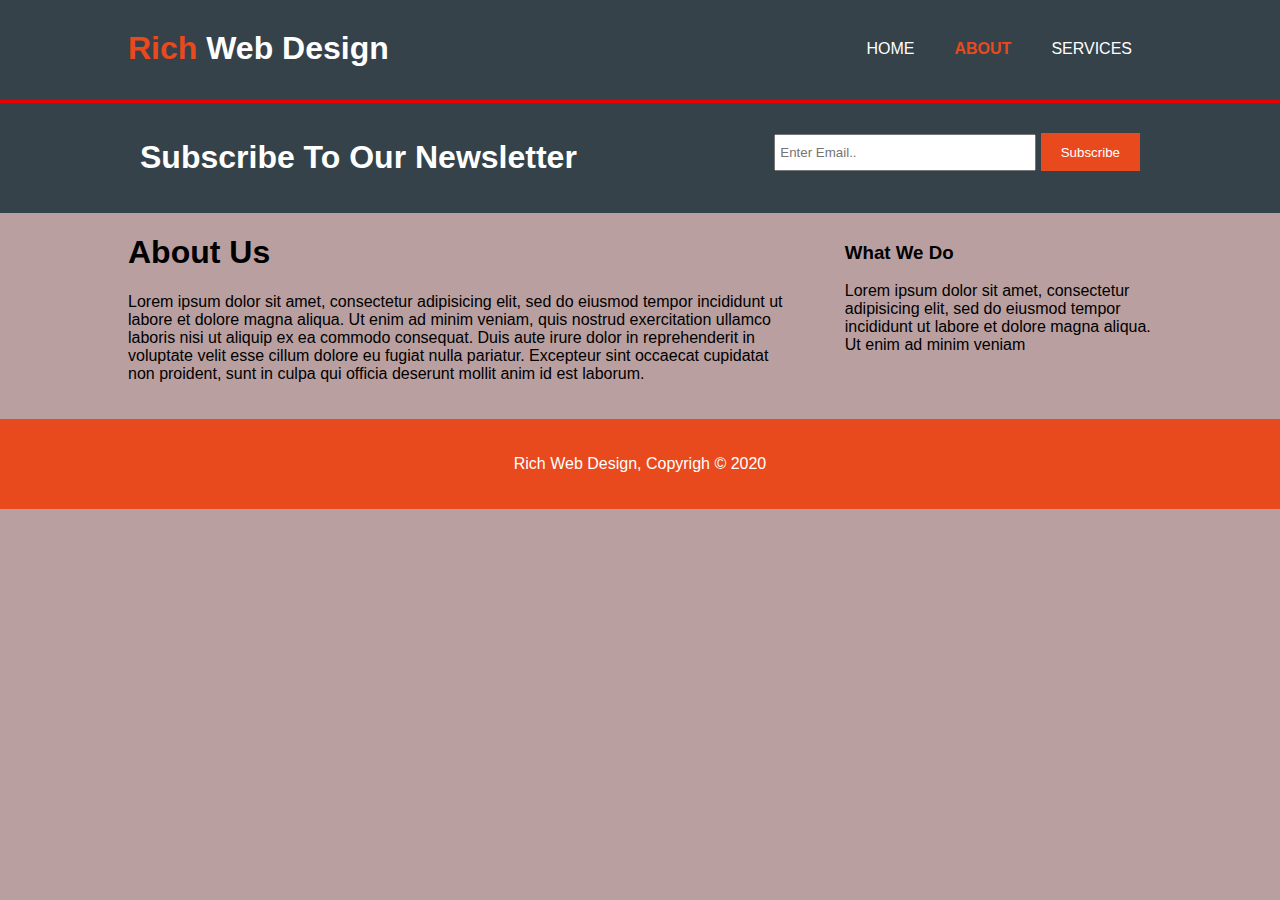
==== about.html @ 5b52acaf "helloo" ====
<!DOCTYPE html>
<html>
<head>
	<meta charset="utf-8">
	<meta name="viewport" content="width=device-width">
	<title>Rich Web Design|About</title>

	<link rel="stylesheet" type="text/css" href="style.css">
</head>
<body>
	<header>
		
		<div class="container">
			 <div id="branding">
			 	<h1><span class="highlight">Rich</span> Web Design</h1>
			 </div>
			 <nav>
			 	<ul>
			 		<li><a href="index.html">Home</a></li>
			 		<li class="current"><a href="about.html">About</a></li>
			 		<li><a href="services.html">Services</a></li>
			 	</ul>
			 </nav>
		</div>
	</header>
	

	<section id="newsletter">
		 <div class="container">
		 	<h1>Subscribe To Our Newsletter</h1>
		 	<form>
		 		<input type="email" placeholder="Enter Email..">
		 		<button type="submit" class="button_1">Subscribe</button>
		 	</form>
		 </div>
	</section>
	<section id="main">
		<div class="container">
			<article id="main-col">
				<h1 class="page-title">About Us</h1>
				<p>Lorem ipsum dolor sit amet, consectetur adipisicing elit, sed do eiusmod
				tempor incididunt ut labore et dolore magna aliqua. Ut enim ad minim veniam,
				quis nostrud exercitation ullamco laboris nisi ut aliquip ex ea commodo
				consequat. Duis aute irure dolor in reprehenderit in voluptate velit esse
				cillum dolore eu fugiat nulla pariatur. Excepteur sint occaecat cupidatat non
				proident, sunt in culpa qui officia deserunt mollit anim id est laborum.</p>
				</article>
			
			<aside id="sidebar">
				<h3>What We Do</h3>
				<p>Lorem ipsum dolor sit amet, consectetur adipisicing elit, sed do eiusmod
					tempor incididunt ut labore et dolore magna aliqua. Ut enim ad minim veniam</p>
			</aside>	
		</div>
	</section>
	<footer>
		<p>Rich Web Design, Copyrigh &copy; 2020</p>
	</footer>
</body>
</html>
---- style.css ----
body{
	font-family: Arial,Helvetical;
	padding: 0;
	margin: 0;
	background-color: #B99F9F;
}

.container{
	width: 80%;
	margin: auto;
	overflow: hidden;
}
ul{
	padding:0;
	margin:0;
}

	.button_1{
		height: 38px;
		background: #e8491d;
		border: 0;
		padding-left: 20px;
		padding-right: 20px;
		color: #ffffff;

}
header{
	background-color: #35424a;
	color: #ffffff;
	padding-top:30px;
	min-height: 70px;
	border-bottom:#E90000 3px solid;
}
header a{
	color: #ffffff;
	text-decoration: none;
	text-transform: uppercase;
	font-size: 16px;

}

header li{
	float: left;
	display: inline;
	padding: 0 20px 0 20px;
}
header #branding{
float: left;
}
header #branding h1{
	margin: 0;
}
header nav{
	float: right;
	margin-top: 10px;
}

header .highlight, header .current a{
	color: #e8491d;
	font-weight: bold;
}

header a: hover{
	color: #cccccc;
	font-weight: bold;
}

#showcase{
	min-height: 400px;
	background: url(./img/img4.jpg) 0 -200px;
	background-repeat: no-repeat;
	text-align: center;
}
#showcase p{
		color: #FF0000;
		font-size: 20px;
	}
	#showcase h1{
		margin-top: 100px;
		font-size: 55px;
		margin-bottom: 10px
	}
	#newsletter{
		padding: 15px;
		color: #ffffff;
		background: #35424a; 
	}
	
	#newsletter h1{
		float: left;
	}

	#newsletter form{
		float: right;
		margin-top: 15px;
	}

	#newsletter input[type="email"]{
		padding: 4px;
		height: 25px;
		width: 250px;
	}

	#boxes{
		margin-top: 20px;

	}

	 #boxes .box{
	 	float: left;
	 	width: 30%;
		padding: 10px;
		text-align: center;
	 }

	 #boxes .box img{
	 	width: 150px;
	 }

	  
	 #sidebar{
	 	float: right;
	 	width: 30%;
	 	margin-top: 10px;
	 }

	 	#sidebar h1{
	 text-align: center;
	 }

	 article#main-col{
	 	float: left;
	 	width: 65%;
	 }

	 footer{
	 	padding: 20px;
	 	margin-top: 20px;
	 	color: #ffffff;
	 	background-color: #e8491d;
	 	text-align: center;
	}
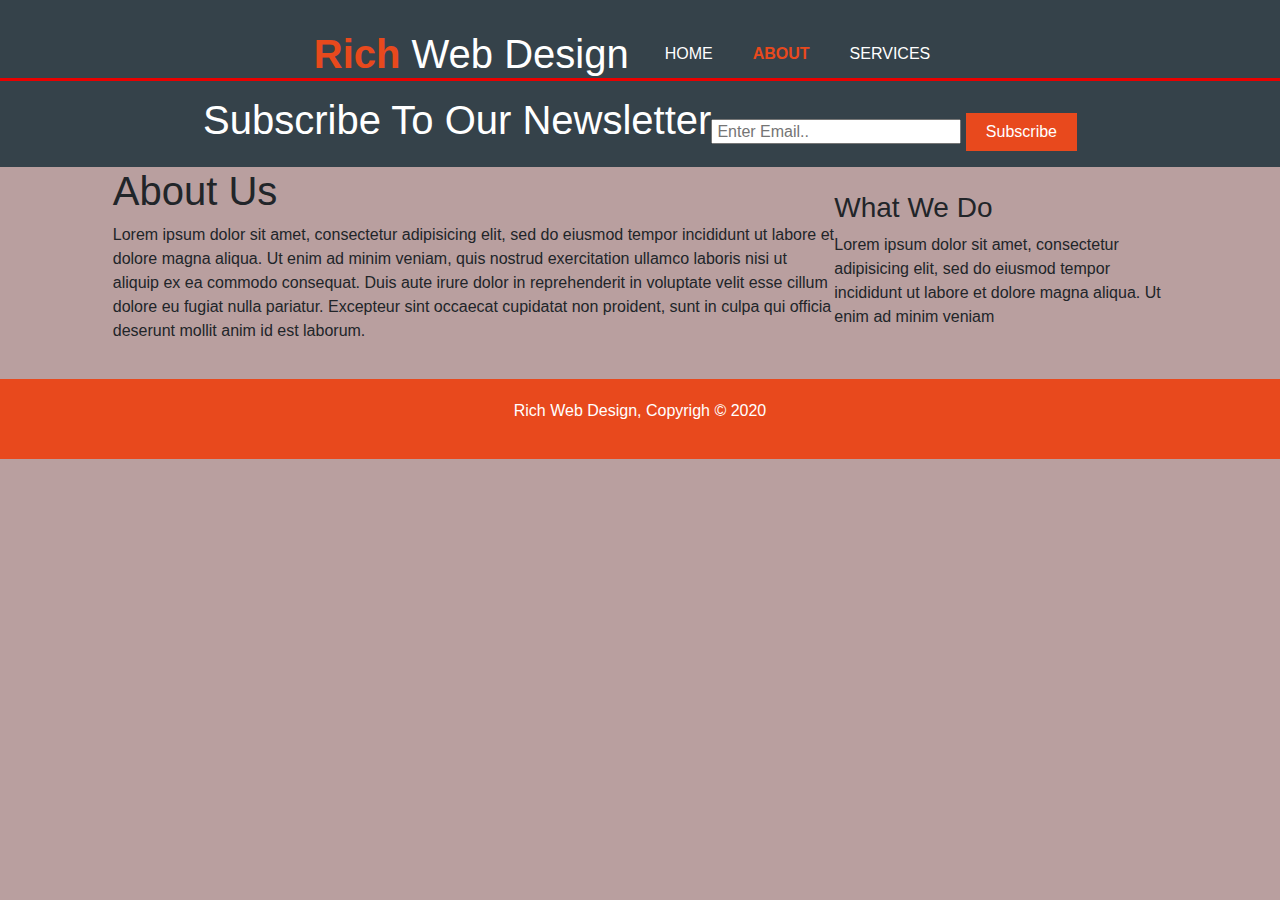
==== commit d1ee2b04: "me" ====
--- a/about.html
+++ b/about.html
@@ -2,9 +2,9 @@
 <html>
 <head>
 	<meta charset="utf-8">
-	<meta name="viewport" content="width=device-width">
+	<meta name="viewport" content="width=device-width, initial-scale=1">
 	<title>Rich Web Design|About</title>
-
+	<link rel="stylesheet" href="https://stackpath.bootstrapcdn.com/bootstrap/4.4.1/css/bootstrap.min.css" integrity="sha384-Vkoo8x4CGsO3+Hhxv8T/Q5PaXtkKtu6ug5TOeNV6gBiFeWPGFN9MuhOf23Q9Ifjh" crossorigin="anonymous">
 	<link rel="stylesheet" type="text/css" href="style.css">
 </head>
 <body>
@@ -14,12 +14,17 @@
 			 <div id="branding">
 			 	<h1><span class="highlight">Rich</span> Web Design</h1>
 			 </div>
-			 <nav>
-			 	<ul>
-			 		<li><a href="index.html">Home</a></li>
-			 		<li class="current"><a href="about.html">About</a></li>
-			 		<li><a href="services.html">Services</a></li>
-			 	</ul>
+			 <nav class="navbar navbar-expand-lg navbar-light">
+					 	<button class="navbar-toggler" type="button" data-toggle="collapse" data-target="#navbarNavAltMarkup" aria-controls="navbarNavAltMarkup" aria-expanded="false" aria-label="Toggle navigation">
+		   				 <span class="navbar-toggler-icon"></span>
+		 				 </button>
+		 		 <div class="collapse navbar-collapse" id="navbarNavAltMarkup">
+					 <ul>
+					 	<li><a href="index.html">Home</a></li>
+					 	<li class="current"><a href="about.html">About</a></li>
+					 	<li><a href="services.html">Services</a></li>
+					 </ul>
+				</div>
 			 </nav>
 		</div>
 	</header>
@@ -56,5 +61,8 @@
 	<footer>
 		<p>Rich Web Design, Copyrigh &copy; 2020</p>
 	</footer>
+	<script src="https://code.jquery.com/jquery-3.4.1.slim.min.js" integrity="sha384-J6qa4849blE2+poT4WnyKhv5vZF5SrPo0iEjwBvKU7imGFAV0wwj1yYfoRSJoZ+n" crossorigin="anonymous"></script>
+<script src="https://cdn.jsdelivr.net/npm/popper.js@1.16.0/dist/umd/popper.min.js" integrity="sha384-Q6E9RHvbIyZFJoft+2mJbHaEWldlvI9IOYy5n3zV9zzTtmI3UksdQRVvoxMfooAo" crossorigin="anonymous"></script>
+<script src="https://stackpath.bootstrapcdn.com/bootstrap/4.4.1/js/bootstrap.min.js" integrity="sha384-wfSDF2E50Y2D1uUdj0O3uMBJnjuUD4Ih7YwaYd1iqfktj0Uod8GCExl3Og8ifwB6" crossorigin="anonymous"></script>
 </body>
 </html>--- a/style.css
+++ b/style.css
@@ -6,13 +6,16 @@
 }
 
 .container{
-	width: 80%;
+	display: flex;
 	margin: auto;
 	overflow: hidden;
+	align-items: center;
+    justify-content: center;
 }
 ul{
 	padding:0;
 	margin:0;
+
 }
 
 	.button_1{
@@ -39,21 +42,25 @@
 
 }
 
-header li{
+
+
+.navbar{
+	float: left;
+}
+
+.navbar li{
 	float: left;
 	display: inline;
 	padding: 0 20px 0 20px;
 }
-header #branding{
+ #branding{
 float: left;
 }
-header #branding h1{
+ #branding h1{
 	margin: 0;
+	float: left;
 }
-header nav{
-	float: right;
-	margin-top: 10px;
-}
+
 
 header .highlight, header .current a{
 	color: #e8491d;
@@ -67,9 +74,12 @@
 
 #showcase{
 	min-height: 400px;
-	background: url(./img/img4.jpg) 0 -200px;
-	background-repeat: no-repeat;
+	background: url(./img/img4.jpg) no-repeat center center fixed;
 	text-align: center;
+	-webkit-background-size: cover;
+  -moz-background-size: cover;
+  -o-background-size: cover;
+  background-size: cover;
 }
 #showcase p{
 		color: #FF0000;
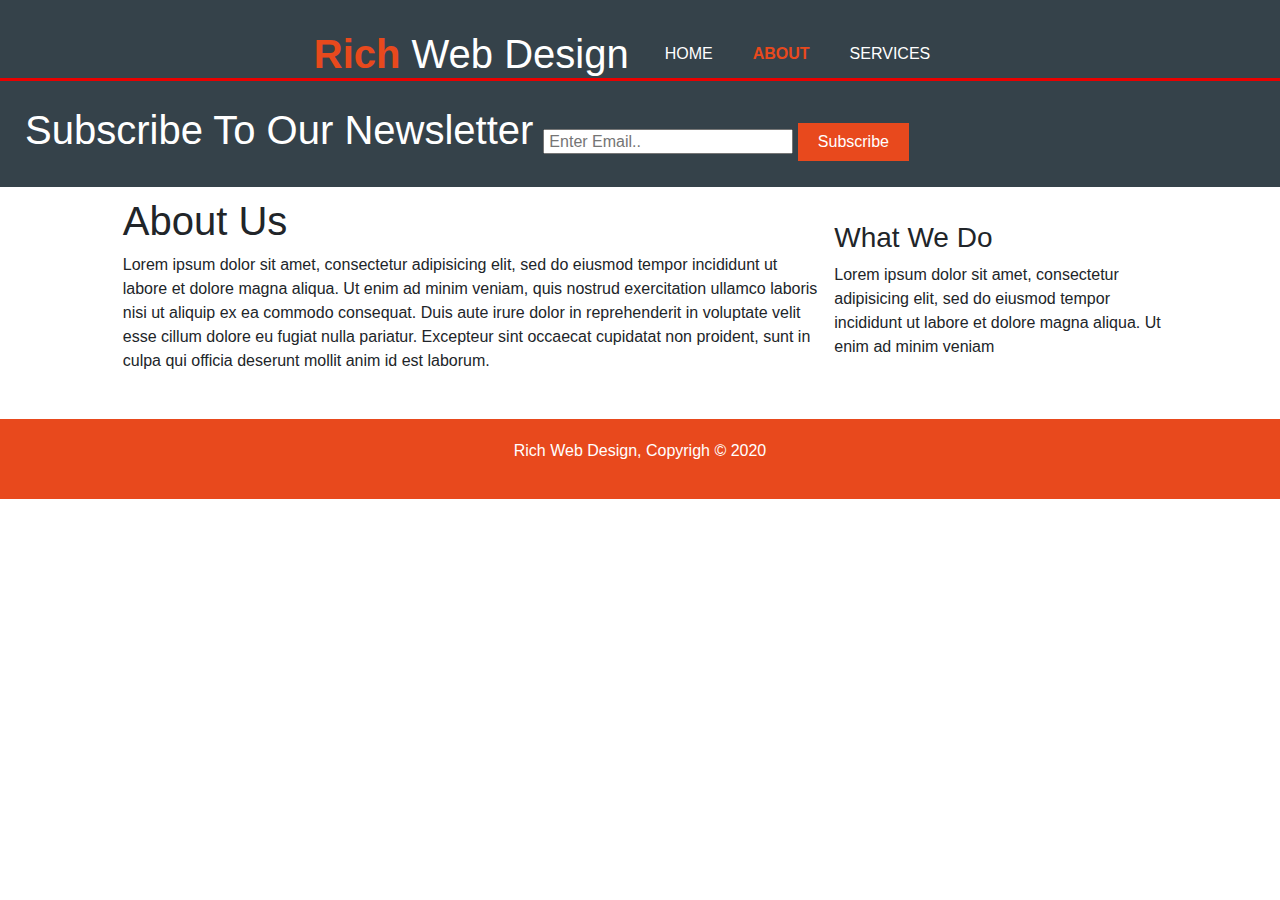
==== commit c2273399: "me" ====
--- a/about.html
+++ b/about.html
@@ -31,7 +31,7 @@
 	
 
 	<section id="newsletter">
-		 <div class="container">
+		 <div class="news">
 		 	<h1>Subscribe To Our Newsletter</h1>
 		 	<form>
 		 		<input type="email" placeholder="Enter Email..">
--- a/style.css
+++ b/style.css
@@ -1,12 +1,13 @@
+
 body{
 	font-family: Arial,Helvetical;
 	padding: 0;
 	margin: 0;
-	background-color: #B99F9F;
-}
+	}
 
 .container{
-	display: flex;
+	display: flex; 
+	
 	margin: auto;
 	overflow: hidden;
 	align-items: center;
@@ -17,6 +18,7 @@
 	margin:0;
 
 }
+
 
 	.button_1{
 		height: 38px;
@@ -74,7 +76,7 @@
 
 #showcase{
 	min-height: 400px;
-	background: url(./img/img4.jpg) no-repeat center center fixed;
+	background: url(./img/img4.jpg) no-repeat center;
 	text-align: center;
 	-webkit-background-size: cover;
   -moz-background-size: cover;
@@ -82,22 +84,45 @@
   background-size: cover;
 }
 #showcase p{
-		color: #FF0000;
+		color: #f505d7;
 		font-size: 20px;
 	}
 	#showcase h1{
 		margin-top: 100px;
 		font-size: 55px;
-		margin-bottom: 10px
+		margin-bottom: 10px;
+		color: #f90813fa;
+
 	}
+	
+	@media only screen and (max-width: 600px) {
+    .main-nav {
+        font-size: 0.5em;
+        padding: 0;
+    }
+}
+
 	#newsletter{
+		align-items: center;
+		display: flex ;
+		flex-wrap: wrap;
+		text-align: center;
 		padding: 15px;
 		color: #ffffff;
 		background: #35424a; 
 	}
+	.news{
+		align-items: center;
+		display: flex ;
+		flex-wrap: wrap;
+		align-items: center;
+    justify-content: center;
+	}
 	
 	#newsletter h1{
 		float: left;
+		padding: 10px;
+
 	}
 
 	#newsletter form{
@@ -113,10 +138,11 @@
 
 	#boxes{
 		margin-top: 20px;
-
+		
 	}
 
 	 #boxes .box{
+	 	
 	 	float: left;
 	 	width: 30%;
 		padding: 10px;
@@ -141,6 +167,7 @@
 	 article#main-col{
 	 	float: left;
 	 	width: 65%;
+	 	padding: 10px;
 	 }
 
 	 footer{
